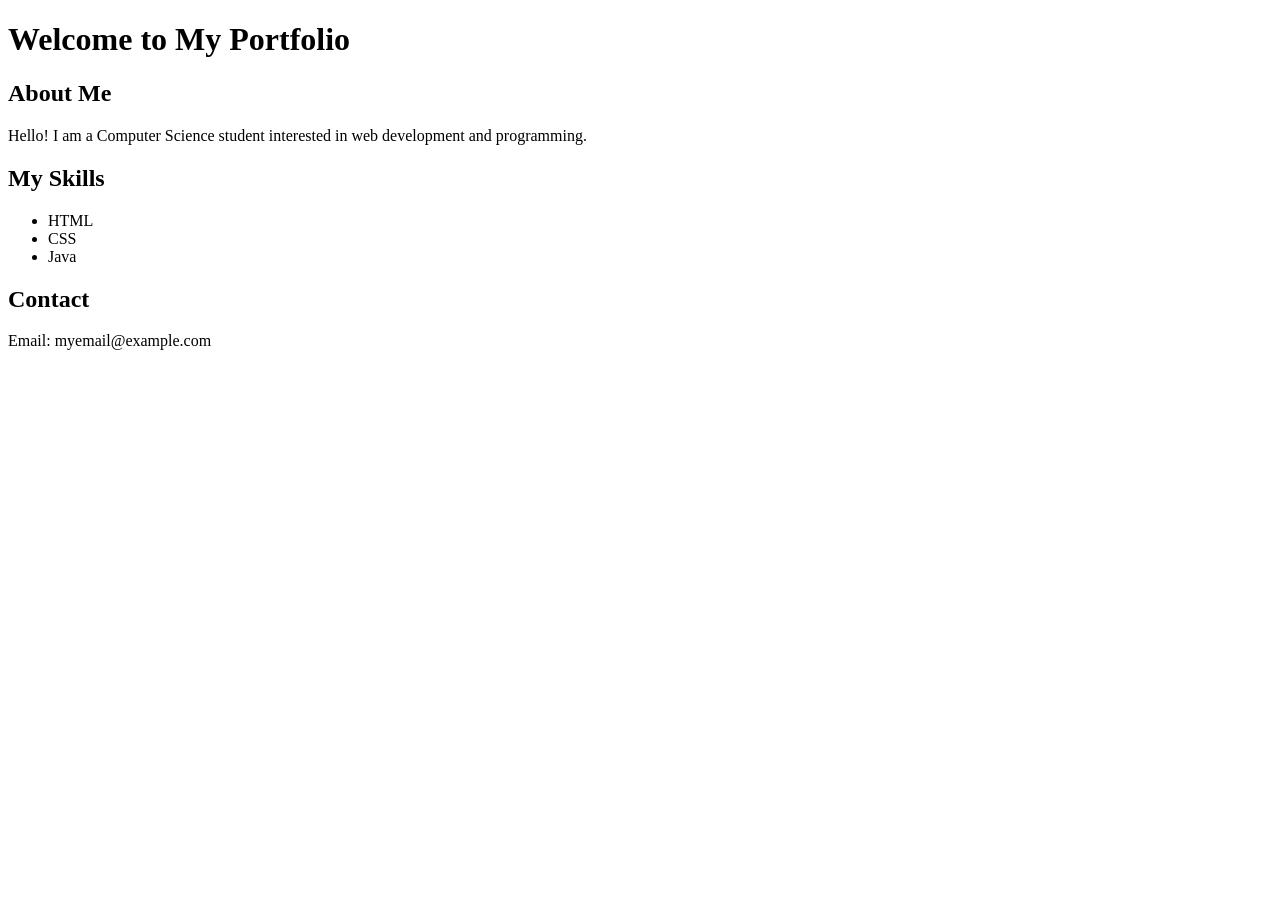
==== index.html @ b610433f "Correct portfolio file structure" ====
<!DOCTYPE html>
<html>
<head>
    <title>My Portfolio</title>
</head>
<body>

    <h1>Welcome to My Portfolio</h1>

    <h2>About Me</h2>
    <p>Hello! I am a Computer Science student interested in
       web development and programming.</p>

    <h2>My Skills</h2>
    <ul>
        <li>HTML</li>
        <li>CSS</li>
        <li>Java</li>
    </ul>

    <h2>Contact</h2>
    <p>Email: myemail@example.com</p>

</body>
</html>
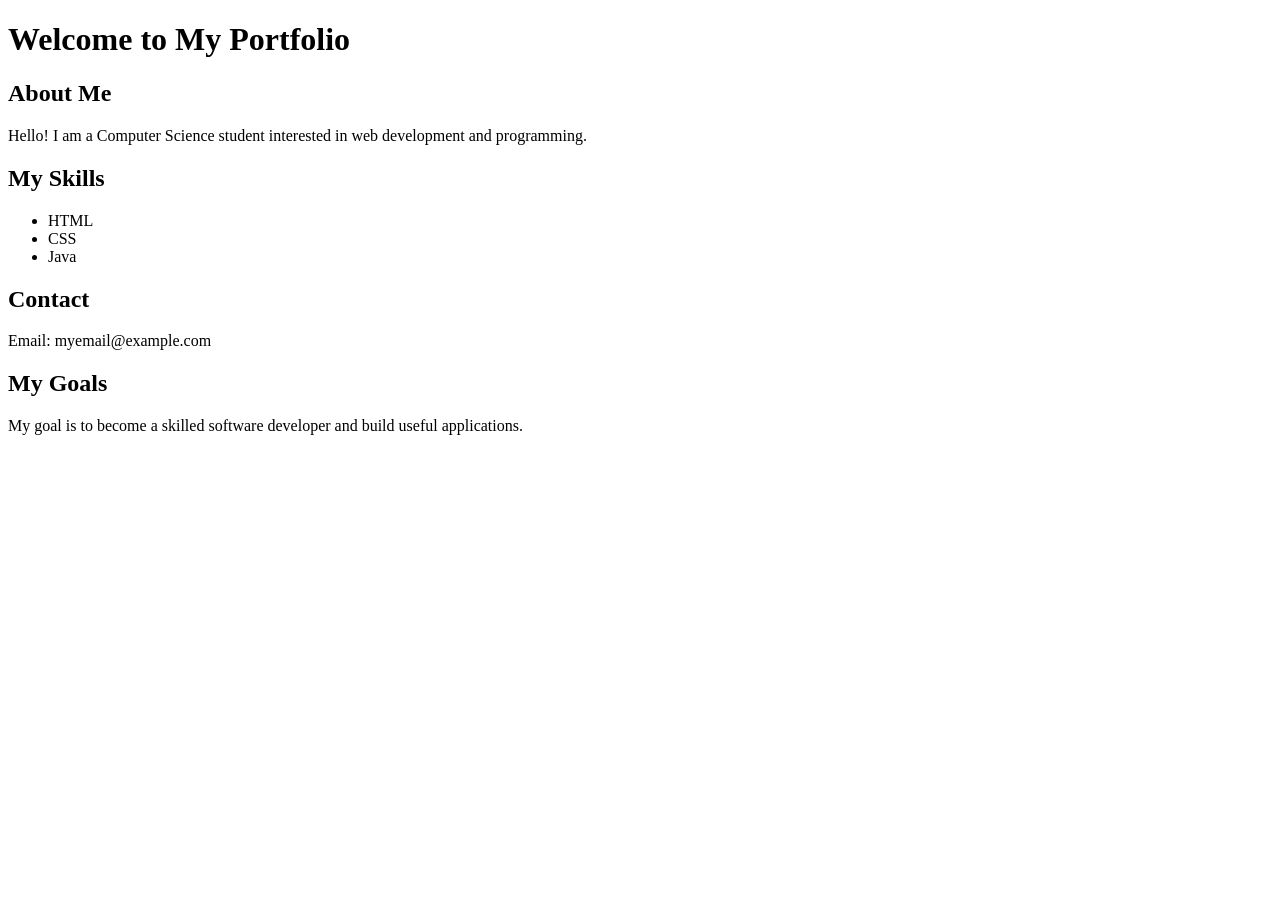
==== commit f85af663: "Add goals section to portfolio" ====
--- a/index.html
+++ b/index.html
@@ -20,6 +20,11 @@
 
     <h2>Contact</h2>
     <p>Email: myemail@example.com</p>
+    <h2>My Goals</h2>
+<p>
+    My goal is to become a skilled software developer
+    and build useful applications.
+</p>
 
 </body>
 </html>
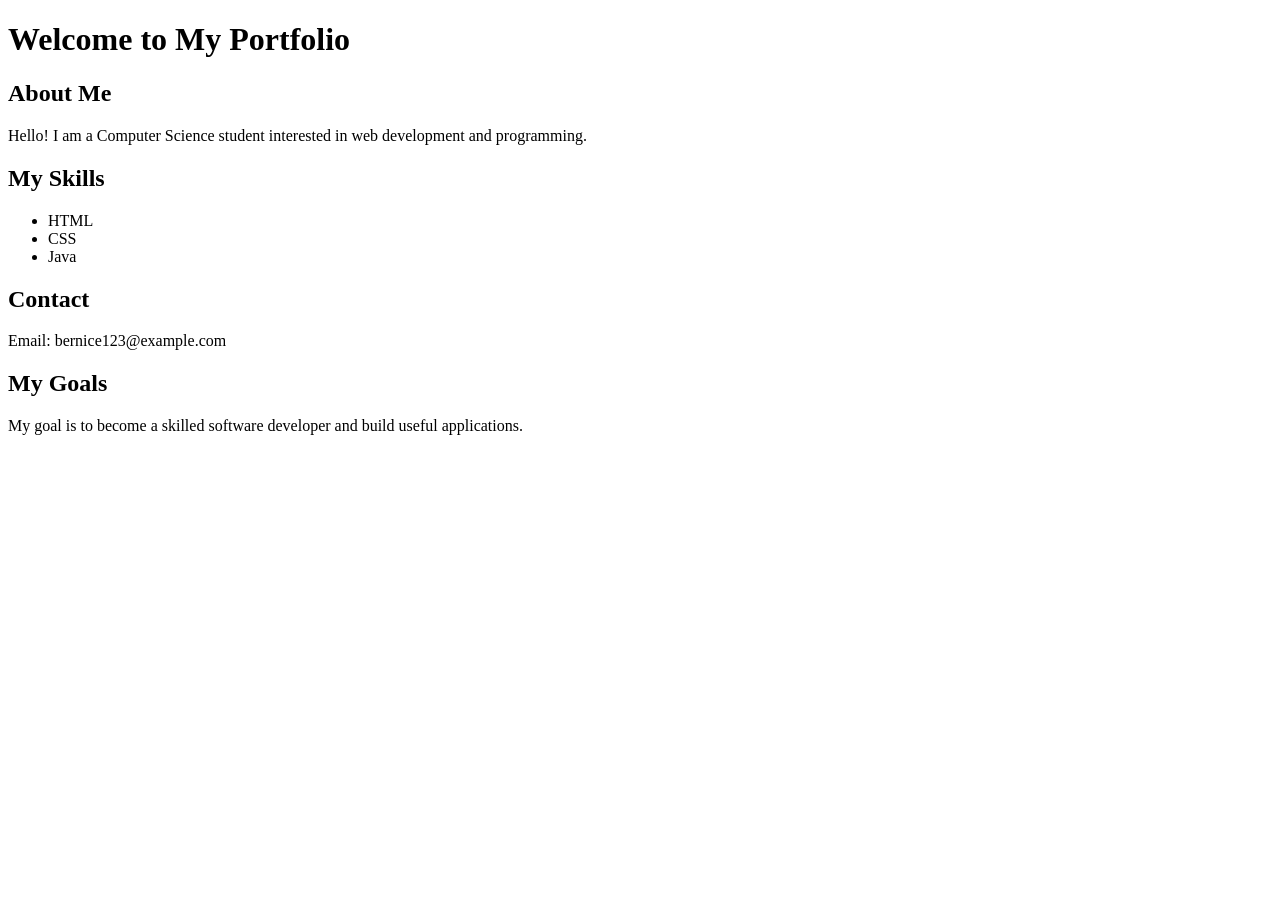
==== commit ba8df334: "Update contact email on homepage Co-authored-by: Copilot <223556219+Copilot@users.noreply.github.com" ====
--- a/index.html
+++ b/index.html
@@ -19,7 +19,7 @@
     </ul>
 
     <h2>Contact</h2>
-    <p>Email: myemail@example.com</p>
+    <p>Email: bernice123@example.com</p>
     <h2>My Goals</h2>
 <p>
     My goal is to become a skilled software developer
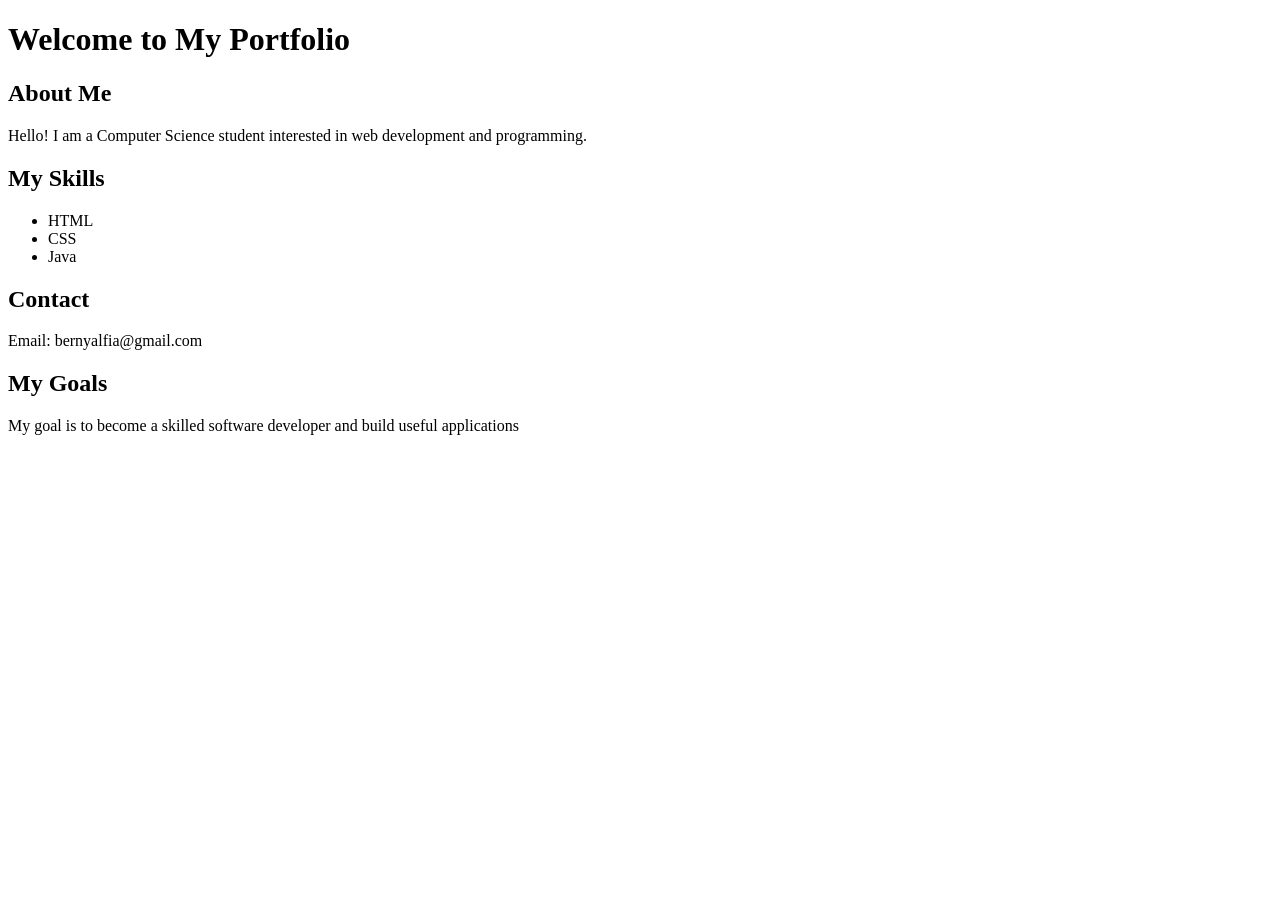
==== commit b47774bd: "web development lab upload" ====
--- a/index.html
+++ b/index.html
@@ -19,11 +19,11 @@
     </ul>
 
     <h2>Contact</h2>
-    <p>Email: bernice123@example.com</p>
+    <p>Email: bernyalfia@gmail.com</p>
     <h2>My Goals</h2>
 <p>
     My goal is to become a skilled software developer
-    and build useful applications.
+    and build useful applications
 </p>
 
 </body>
